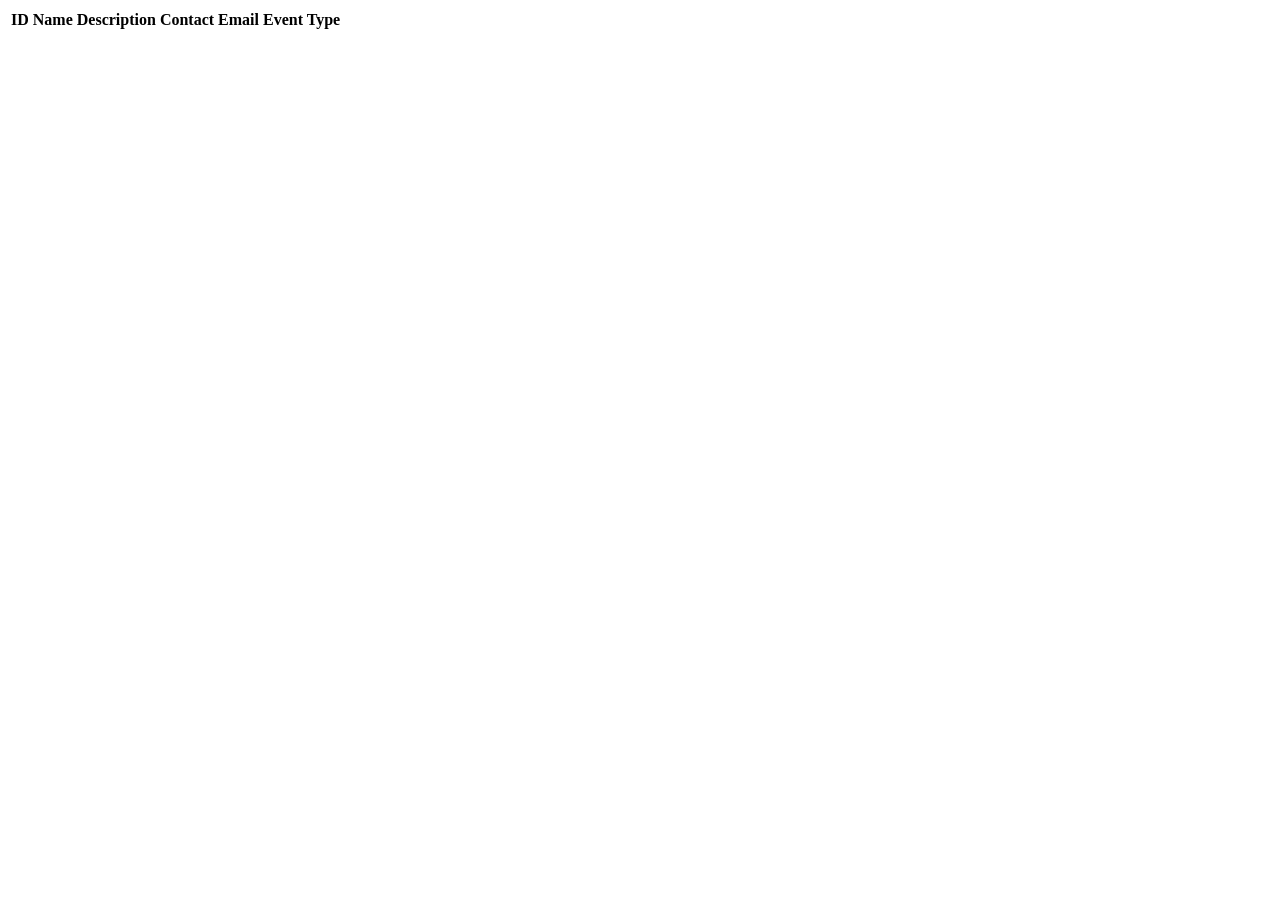
==== src/main/resources/templates/events/index.html @ ac847ebe "validation added" ====
<!DOCTYPE html>
<html lang="en" xmlns:th="http://www.thymeleaf.org/">
<head th:replace="fragments :: head"></head>
<body class="container">

<header th:replace="fragments :: header"></header>
<table class="table table-striped">
    <thead>
    <tr>
        <th>ID</th>
        <th>Name</th>
        <th>Description</th>
        <th>Contact Email</th>
        <th>Event Type</th>
    </tr>
    </thead>
    <tr th:each="event : ${events}">
        <td th:text="${event.id}"></td>
        <td th:text="${event.name}"></td>
        <td th:text="${event.description}"></td>
        <td th:text="${event.contactEmail}"></td>
        <td th:text="${event.type.displayName}"></td>
    </tr>
</table>
</body>
</html>
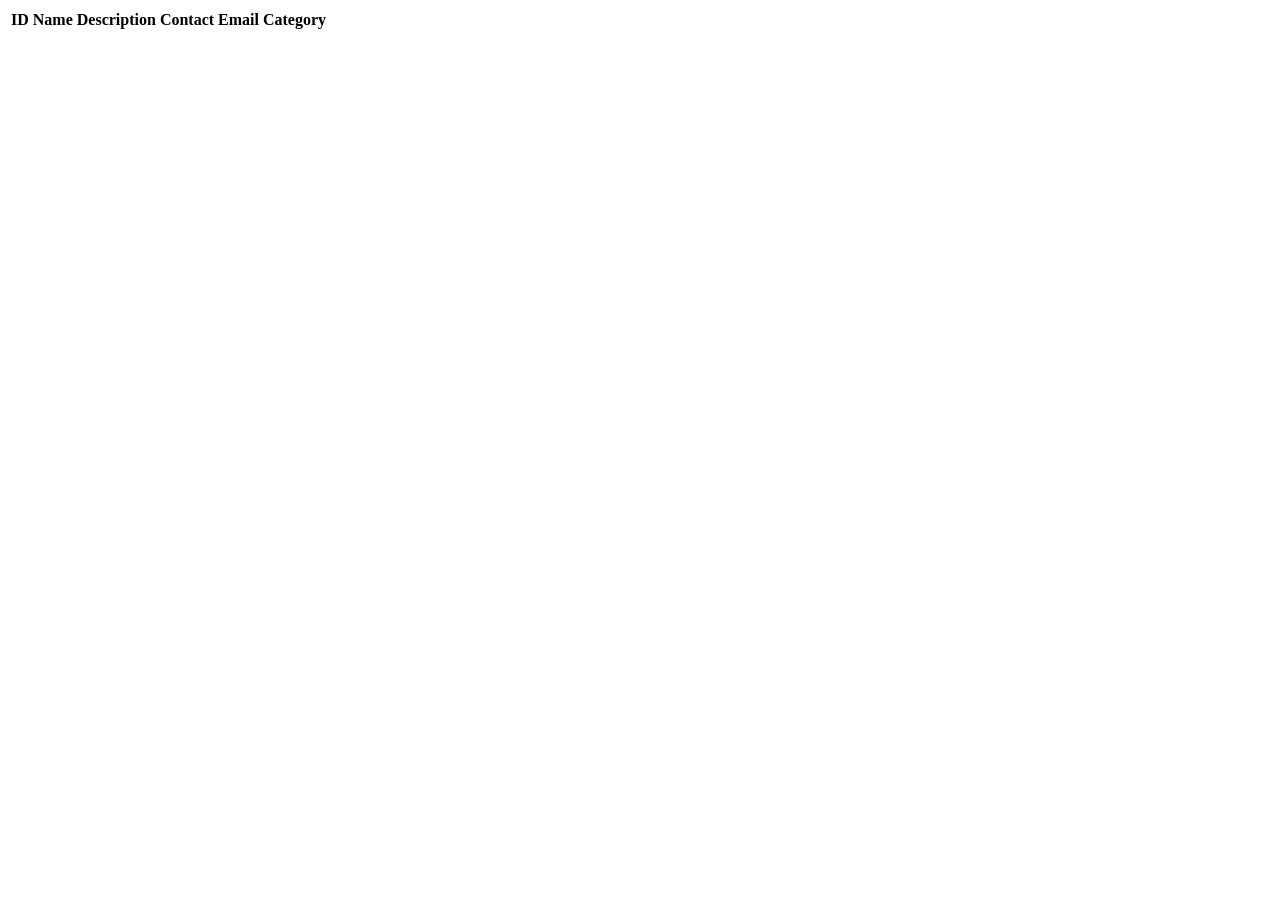
==== commit 0f2f2747: "long needed save" ====
--- a/src/main/resources/templates/events/index.html
+++ b/src/main/resources/templates/events/index.html
@@ -11,7 +11,7 @@
         <th>Name</th>
         <th>Description</th>
         <th>Contact Email</th>
-        <th>Event Type</th>
+        <th>Category</th>
     </tr>
     </thead>
     <tr th:each="event : ${events}">
@@ -19,7 +19,7 @@
         <td th:text="${event.name}"></td>
         <td th:text="${event.description}"></td>
         <td th:text="${event.contactEmail}"></td>
-        <td th:text="${event.type.displayName}"></td>
+        <td th:text="${event.eventCategory.name}"></td>
     </tr>
 </table>
 </body>
